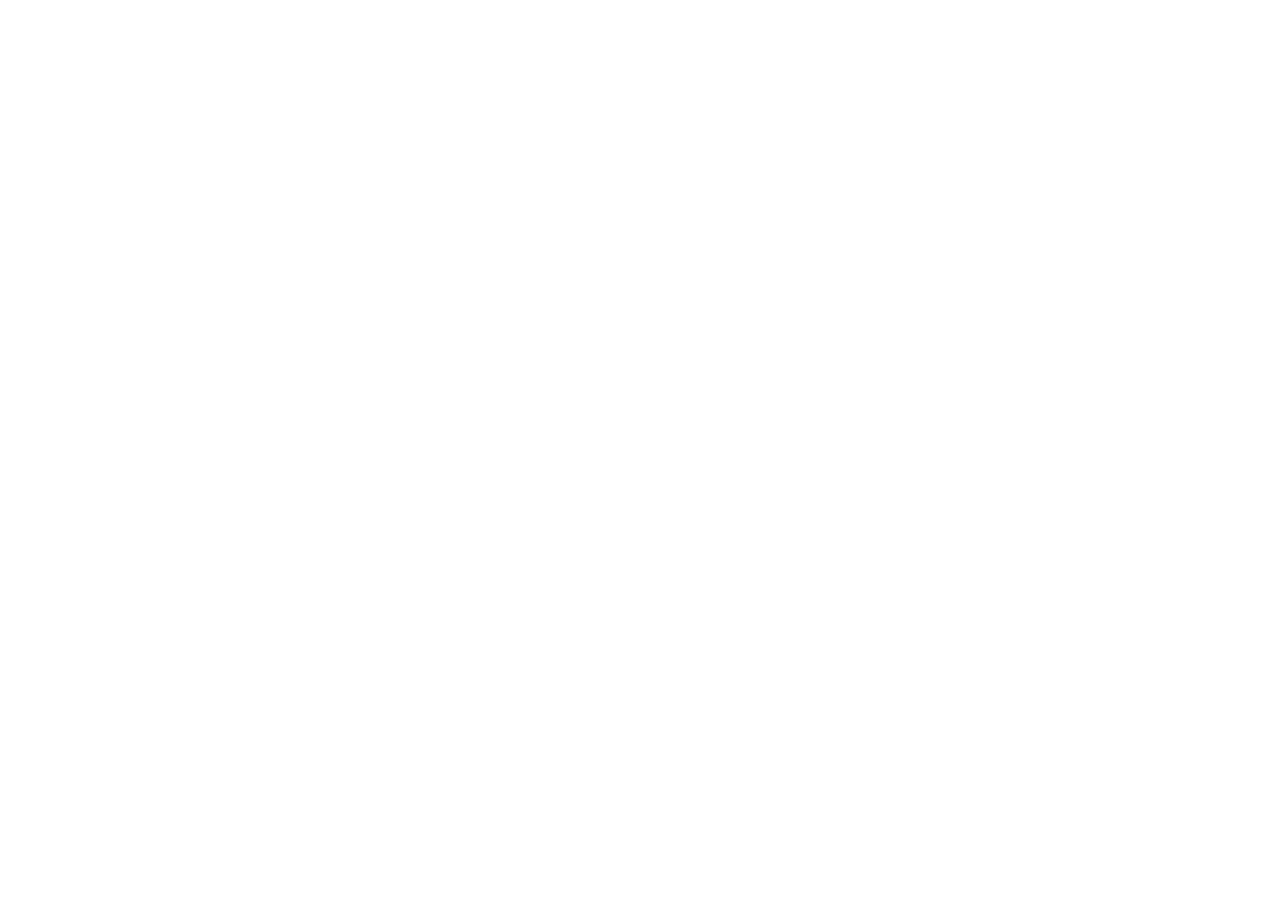
==== portfolio.html @ df3fb7a8 "Updated homework in new file" ====
<!DOCTYPE html>
<html lang="en">
<head>
    <meta charset="UTF-8">
    <meta name="viewport" content="width=device-width, initial-scale=1.0">
    <meta http-equiv="X-UA-Compatible" content="ie=edge">
    <link rel="stylesheet" href="assets/css/style.css">
    <title>Portfolio</title>
</head>
<body>
    
</body>
</html>
---- assets/css/style.css ----
header {
    background-color: #fff;
    border-bottom: 2px solid #ddd;
}

.header-container {
    width: 960px;
    align-items: center;
    margin: 0 auto;
    
}

.Heading {
    background-color: #4aaaa5;
    height: 80px;
    width: 250px;
    font-family: Georgia, 'Times New Roman', Times, serif;
    color: white;
    
}

h1 {
    font-size: 28px;
    align-items: center;
    padding: 0 10px;
}

nav {
    position: absolute;
    top: 10%;
    right: 300px;
    

}

a {
    text-decoration: none;
    color: grey;
    font-size: 20px;
    font-family: Arial, Helvetica, sans-serif;
    padding: 10px;
}

    

a:hover {
    background-color: teal;
    color: white;
    border-radius: 20px;
    
}
    
         


/* ul {
    list-style-type: none;
    
} */
input,textarea {
    width: 100%;
}

.container {
    margin : 0 auto;
    width: 960px;
    overflow: auto;
    padding: 20px;
        
}

.main-content {
    background-color: white;
    padding: 10px;
}

section {
    background-color: lightgray;
    overflow: auto; 
}

.branding {
    
    
}

h2 {
    border-bottom: 2px solid lightgray;
    padding: 10px; 
    font-size: 35px;
}

p {
    font-family: Arial, Helvetica, sans-serif;
    line-height: 30px;
    color: #777777
    
}

img {
    width: 200px;
    height: 200px;
    
    float: left;
    margin-right: 15px;
    
    
}

.rotateimg90 {
    -webkit-transform:rotate(90deg);
    -moz-transform: rotate(90deg);
    -ms-transform: rotate(90deg);
    -o-transform: rotate(90deg);
    transform: rotate(90deg);
}

footer {
    border-top: 8px solid #4aaaa5;
}

button {
    background-color: #4aaaa5;
    color: #fff;
    text-decoration: none;
    border: none;
    padding: 5px;
    width: 70px;
    margin: 10px 0;
}

input {
    margin: 10px 0;

}
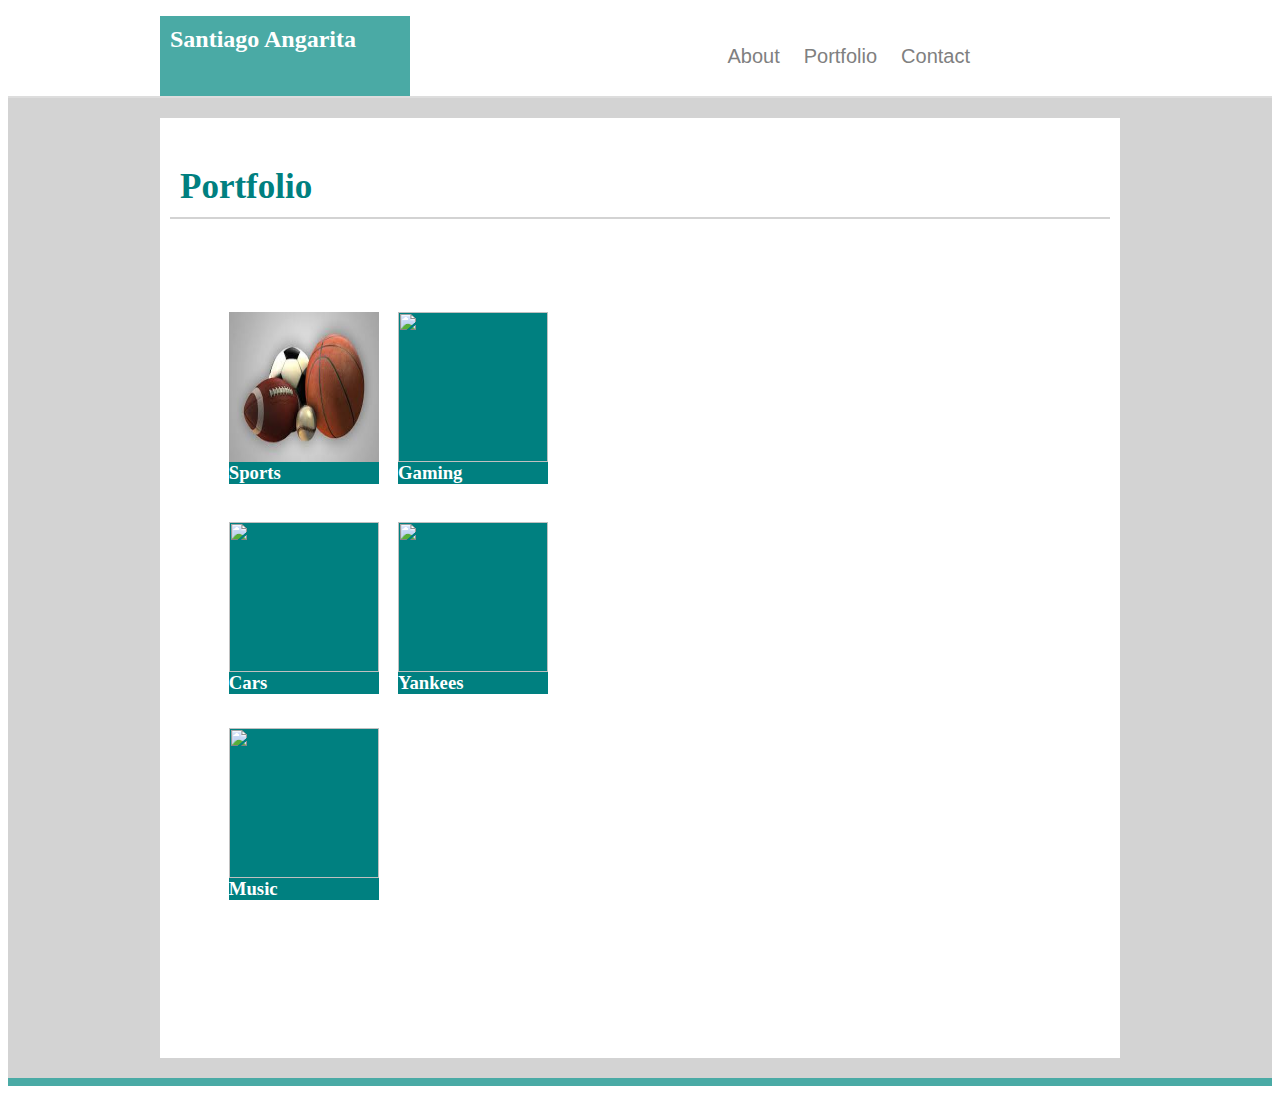
==== commit cf698e6a: "Final" ====
--- a/portfolio.html
+++ b/portfolio.html
@@ -1,5 +1,6 @@
 <!DOCTYPE html>
 <html lang="en">
+
 <head>
     <meta charset="UTF-8">
     <meta name="viewport" content="width=device-width, initial-scale=1.0">
@@ -7,7 +8,71 @@
     <link rel="stylesheet" href="assets/css/style.css">
     <title>Portfolio</title>
 </head>
+
 <body>
-    
+    <header>
+        <div class="header-container">
+            <div class="Heading">
+                <div class="links">
+
+                    <h1>Santiago Angarita</h1>
+
+                    <nav>
+                        <div>
+                            <!-- <ul> -->
+                            <a href="about.html">About</a>
+                            <a href="portfolio.html">Portfolio</a>
+                            <a href="contact.html">Contact</a>
+                        </div>
+                    </nav>
+                </div>
+
+            </div>
+
+
+    </header>
+    <section>
+            <div class="container">
+                    <div class="main-content">
+                        <div class="branding">
+                            <h2 style="color: teal">Portfolio</h2>
+    <div class="box-set">
+        <figure class="box box-1">
+            <img src="[data-uri]"
+                alt="">
+            <h3>Sports</h3>
+
+        </figure>
+
+
+
+        <figure class="box box-2">
+            <img
+                src="https://o.aolcdn.com/images/dims?quality=85&image_uri=https%3A%2F%2Fo.aolcdn.com%2Fimages%2Fdims%3Fcrop%3D1350%252C819%252C0%252C0%26quality%3D85%26format%3Djpg%26resize%3D1600%252C972%26image_uri%3Dhttps%253A%252F%252Fs.yimg.com%252Fos%252Fcreatr-uploaded-images%252F2019-03%252Fe6af7d20-45d2-11e9-b7d4-8cb4ff4492a4%26client%3Da1acac3e1b3290917d92%26signature%3D34581802504d8324f7c340348d513c1811eee15b&client=amp-blogside-v2&signature=a060172810e83758f1bb6503dc34013f6f1a6c91">
+            <h3>Gaming</h3>
+
+        </figure>
+
+        <figure class="box box-3">
+            <img
+                src="https://www.hondaphil.com/app/default/files-module/local/car_gallery/img-main-1220x783-mobile-type-r.jpg">
+            <h3>Cars</h3>
+
+        </figure>
+        <figure class="box box-4">
+            <img src="https://upload.wikimedia.org/wikipedia/commons/thumb/7/70/NewYorkYankees_caplogo.svg/1200px-NewYorkYankees_caplogo.svg.png">
+            <h3>Yankees</h3>
+
+        </figure>
+        <figure class="box box-5">
+            <img src="https://s26162.pcdn.co/wp-content/uploads/2019/03/shabazz-hiphop_1024.jpg">
+            <h3>Music</h3>
+
+        </figure>
+    </div>
+    </section>
+    <footer></footer>
+
 </body>
+
 </html>--- a/assets/css/style.css
+++ b/assets/css/style.css
@@ -20,14 +20,14 @@
 }
 
 h1 {
-    font-size: 28px;
+    font-size: 24px;
     align-items: center;
-    padding: 0 10px;
+    padding: 10px;
 }
 
 nav {
     position: absolute;
-    top: 10%;
+    top: 5%;
     right: 300px;
     
 
@@ -90,6 +90,12 @@
     font-size: 35px;
 }
 
+h3 {
+    background-color: teal;
+    color: white;
+    
+}
+
 p {
     font-family: Arial, Helvetica, sans-serif;
     line-height: 30px;
@@ -98,9 +104,8 @@
 }
 
 img {
-    width: 200px;
-    height: 200px;
-    
+    width: 150px;
+    height: 150px;
     float: left;
     margin-right: 15px;
     
@@ -129,7 +134,51 @@
     margin: 10px 0;
 }
 
+button:active {
+    background-color: red;
+}
+
 input {
     margin: 10px 0;
 
+}
+
+.box-set {
+    height: 800px;
+    background: white;
+    position: relative;
+}
+
+.box {
+    position: absolute;
+    height: 150px;
+    width: 150px;
+    background: teal;
+    
+}
+
+.box-1 {
+    top: 6%;
+    left: 2%;
+}
+
+.box-2 {
+    top: 6%;
+    left: 20%;
+}
+
+.box-3 {
+    bottom: 45%;
+    left: 2%;
+}
+
+.box-4 {
+    bottom: 45%;
+    left: 20%;
+}
+
+.box-5 {
+    top: 58%;
+    left: 2%
+
 }